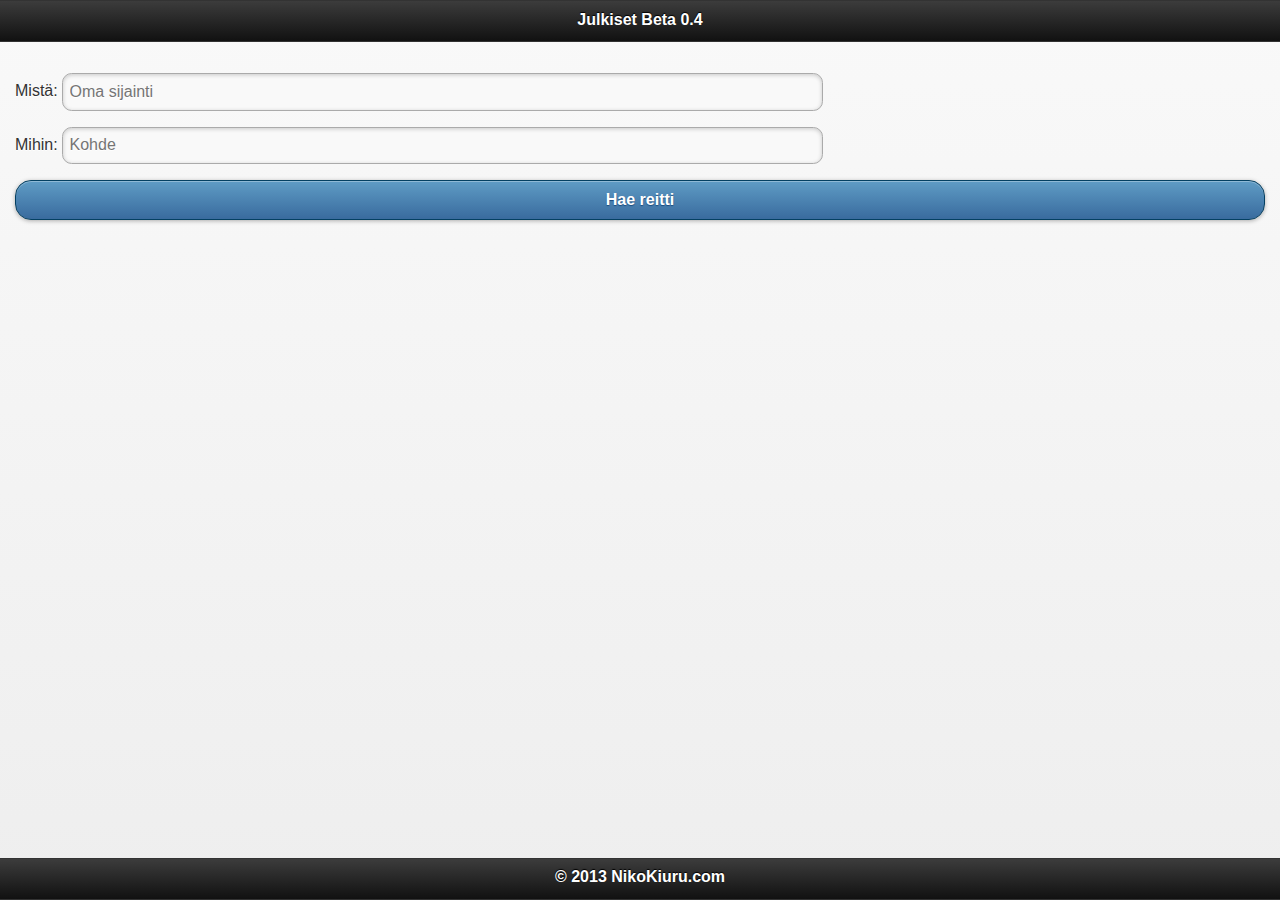
==== Julkiset/assets/www/home.html @ 164eedd4 "First commit" ====
<!DOCTYPE html>
<html>
    <head>
        <meta charset="utf-8" />
        <meta name="viewport" content="width=device-width, initial-scale=1" />
        <title>Julkiset</title>
        <!-- CDN
		<link rel="stylesheet" href="https://ajax.aspnetcdn.com/ajax/jquery.mobile/1.2.0/jquery.mobile-1.2.0.min.css" />		
        <script src="https://ajax.googleapis.com/ajax/libs/jquery/1.7.2/jquery.min.js"></script>
        <script src="https://ajax.aspnetcdn.com/ajax/jquery.mobile/1.2.0/jquery.mobile-1.2.0.min.js"></script>-->
		<link rel="stylesheet" href="jquery.mobile-1.2.0.min.css" />
		<link rel="stylesheet" href="style.css" />
		<script src="js/config.js"></script>
		<script src="js/jquery.min.js"></script>
        <script src="js/jquery.mobile-1.2.0.min.js"></script>
    </head>
    <body>
        <!-- Home -->
		<div data-role="page" id="home">
			<div data-theme="a" data-role="header">
				<h3>Julkiset Beta 0.4</h3>
			</div>
			
			<div data-role="content">
				<form id="findRoute" action="routeOptions.html" data-ajax="false">
					<div data-role="fieldcontain">
						<fieldset data-role="controlgroup">
							<label for="textinput1">Mistä:</label>
							<input id="from" name="from" placeholder="Oma sijainti" value="" type="text" />
						</fieldset>
					</div>
					<div data-role="fieldcontain">
						<fieldset data-role="controlgroup">
							<label for="textinput2">Mihin:</label>
							<input id="to" name="to" placeholder="Kohde" value="" type="text" />
						</fieldset>
					</div>
					<!--<button data-theme="b" data-icon="arrow-r" data-iconpos="right" onclick="findRoute(this.form)">Hae reitti</button>-->
					<a href="#addressList" data-theme="b" data-role="button" data-rel="dialog" onclick="fromToLoc(this.form)">Hae reitti</a>
				</form>
			</div> <!-- /content -->
			
			<div data-theme="a" data-role="footer" data-position="fixed">
				<h3>&copy; 2013 NikoKiuru.com</h3>
			</div>
		</div> <!-- /home -->
		
		<!-- AddressList -->
		<div data-role="page" id="addressList">
			<div data-theme="d" data-role="header">
				<h3>Vaihtoehdot</h3>
			</div>
			<div data-role="content">
				<ul id="result" data-role="listview">
					
				</ul>
			</div><!-- /content -->
			<div data-theme="d" data-role="footer" data-position="fixed">
				<h3></h3>
			</div>
		</div><!-- /page -->
		
		<script type="text/javascript">	
			var from = new Object();
			var to = new Object();
			
			function fromToLoc(form, select) {
				$("#result").empty();
				key = $("#from").val();
				from = locOptions(key, 'from');
			}
			
			function locOptions(key, select) {
				$("#result").append('<li data-role="list-divider">Paikka</li>');
				var loc = new Object();
				//$.getJSON("data/"+key+".json",
				$.getJSON(apiUrl+"request=geocode&format=json&epsg_out=wgs84&key="+key,
				function(data){
					$.each(data, function(i, value){
						$("<li>", {
							"class": "address",
							text: value.matchedName+' '+value.details.houseNumber,
							click: function(){
								loc.address = value.matchedName;
								loc.city = value.city;
								loc.name = value.name;
								coords = value.coords.split(',');
								loc.lon = coords[0];
								loc.lat = coords[1];
								if (select == 'from') {
									$("#from").val(loc.address+' '+value.details.houseNumber);
								} else if (select == 'to') {
									$("#to").val(loc.address+' '+value.details.houseNumber);
								}
								if (select == 'from') {
									$("#result").empty();
									key = $("#to").val();
									to = locOptions(key, 'to');
								} else {
									buildAndSubmitForm();
								}
							}
						}).appendTo("#result");
						$("#result").listview('refresh');
					});
				});
				return loc;
			}
			
			function buildAndSubmitForm() {
				$("<input/>", {
					"type": "hidden",
					"name": "fromLon",
					"val": from.lon,
				}).appendTo("#findRoute");
				$("<input/>", {
					"type": "hidden",
					"name": "fromLat",
					"val": from.lat,
				}).appendTo("#findRoute");
				$("<input/>", {
					"type": "hidden",
					"name": "toLon",
					"val": to.lon,
				}).appendTo("#findRoute");
				$("<input/>", {
					"type": "hidden",
					"name": "toLat",
					"val": to.lat,
				}).appendTo("#findRoute");
				$("#findRoute").submit();
			}
		</script>
    </body>
</html>
---- Julkiset/assets/www/style.css ----
/**
 * Julkiset stylesheet css
 */

html, body, #map {
	width: 100%;
	height: 100%;
	/*margin:0;
	top: 44px;
	left: 0;
	bottom: 0;
	right: 0;
	position: fixed;*/
}

#options .walk {
	padding-left:20px;
	padding-right:20px;
}

#options ul {
	text-align:center;
}

.linecode {
	bottom:52px;
	margin-left:5px;
	position:absolute;
}

#fixContent {
	padding:0px;
}
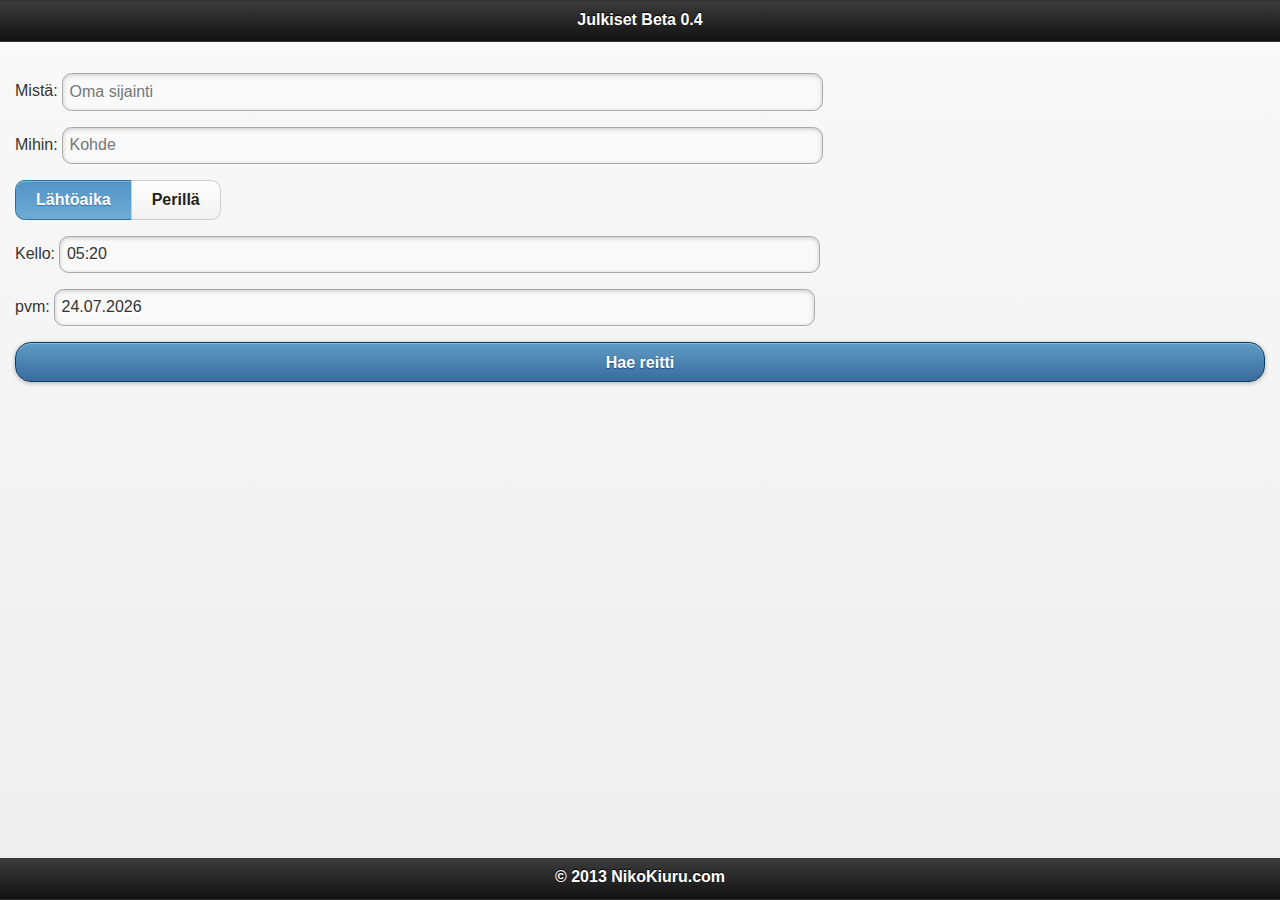
==== commit eebe0a45: "new route search param" ====
--- a/Julkiset/assets/www/home.html
+++ b/Julkiset/assets/www/home.html
@@ -10,15 +10,13 @@
         <script src="https://ajax.aspnetcdn.com/ajax/jquery.mobile/1.2.0/jquery.mobile-1.2.0.min.js"></script>-->
 		<link rel="stylesheet" href="jquery.mobile-1.2.0.min.css" />
 		<link rel="stylesheet" href="style.css" />
-		<script src="js/config.js"></script>
-		<script src="js/jquery.min.js"></script>
-        <script src="js/jquery.mobile-1.2.0.min.js"></script>
+        <link href="css/mobiscroll.datetime-2.4.1.min.css" rel="stylesheet" type="text/css" />
     </head>
     <body>
         <!-- Home -->
 		<div data-role="page" id="home">
 			<div data-theme="a" data-role="header">
-				<h3>Julkiset Beta 0.4</h3>
+				<h3>Julkiset Beta <span class="versionID"></span></h3>
 			</div>
 			
 			<div data-role="content">
@@ -35,12 +33,34 @@
 							<input id="to" name="to" placeholder="Kohde" value="" type="text" />
 						</fieldset>
 					</div>
+					
+					<fieldset data-role="controlgroup" data-type="horizontal">
+					     	<input type="radio" name="routeTimeType" id="radio-choice-1" value="departure" checked="checked" />
+					     	<label for="radio-choice-1">Lähtöaika</label>
+					
+					     	<input type="radio" name="routeTimeType" id="radio-choice-2" value="arrival"  />
+					     	<label for="radio-choice-2">Perillä</label>
+					</fieldset>
+					<div data-role="fieldcontain">
+						<fieldset data-role="controlgroup">
+							<label for="textinput">Kello:</label>
+							<input type="text" name="time" id="time" placeholder="Kello" />
+						</fieldset>
+					</div>
+					<div data-role="fieldcontain">
+						<fieldset data-role="controlgroup">
+							<label for="textinput">pvm:</label>
+							<input type="text" name="date" id="date" placeholder="Päivämäärä" />
+						</fieldset>
+					</div>
+					
 					<!--<button data-theme="b" data-icon="arrow-r" data-iconpos="right" onclick="findRoute(this.form)">Hae reitti</button>-->
 					<a href="#addressList" data-theme="b" data-role="button" data-rel="dialog" onclick="fromToLoc(this.form)">Hae reitti</a>
+					
 				</form>
 			</div> <!-- /content -->
 			
-			<div data-theme="a" data-role="footer" data-position="fixed">
+			<div data-theme="a" data-role="footer" data-position="fixed" data-tap-toggle="false">
 				<h3>&copy; 2013 NikoKiuru.com</h3>
 			</div>
 		</div> <!-- /home -->
@@ -60,13 +80,19 @@
 			</div>
 		</div><!-- /page -->
 		
-		<script type="text/javascript">	
+		<script src="js/jquery.min.js"></script>
+		<script src="js/jquery.mobile-1.2.0.min.js"></script>
+		<script src="js/config.js"></script>
+		<script src="js/mobiscroll.datetime-2.4.1.min.js" type="text/javascript"></script>
+		<script type="text/javascript">
 			var from = new Object();
 			var to = new Object();
 			
 			function fromToLoc(form, select) {
 				$("#result").empty();
 				key = $("#from").val();
+				//routeTimeType = form.routeTimeType; // <<- Tai jotain vastaavaa
+				//buildAndSubmitForm();
 				from = locOptions(key, 'from');
 			}
 			
@@ -128,9 +154,54 @@
 					"name": "toLat",
 					"val": to.lat,
 				}).appendTo("#findRoute");
+				
+				var scrollDate = $("#date").val();
+				var day = scrollDate.substr(0,2);
+				var month = scrollDate.substr(3,2);
+				var year = scrollDate.substr(6,4);
+				$("#date").val(year+''+month+''+day);
+				
+				var scrollTime = $("#time").val();
+				var hours = scrollTime.substr(0,2);
+				var minutes = scrollTime.substr(3,2);
+				$("#time").val(hours+''+minutes);
+				
 				$("#findRoute").submit();
 			}
+			
+			function twoDigit(n){return n<10? '0'+n:''+n;} // Change date two digit format
+			
+			$(function(){
+				var currentTime = new Date();
+				var day = twoDigit(currentTime.getDate());
+				var month = twoDigit(currentTime.getMonth() + 1);
+				var year = currentTime.getFullYear();
+				$("#date").val(day+"."+month+"."+year);
+				
+				var hours = twoDigit(currentTime.getHours());
+				var minutes = twoDigit(currentTime.getMinutes());
+				$("#time").val(hours+":"+minutes);
+				
+			    // Mobiscroll.com
+			    $("#date").mobiscroll().date({
+			    	display: 'modal',
+			    	theme: 'android-ics',
+			    	dateOrder: 'ddmmyy',
+			    	dateFormat: 'dd.mm.yy',
+			    	dayText: 'Päivä',
+			    	monthText: 'Kuukausi',
+			    	yearText: 'Vuosi',
+			    	startYear: 2012
+			    });
+			    $("#time").mobiscroll().time({
+			    	display: 'modal',
+			    	theme: 'android-ics',
+			    	timeFormat: 'HH:ii',
+			    	timeWheels: 'HHii',
+			    	minuteText: 'Minuutti',
+			    	hourText: 'Tunti',
+			    });
+			});
 		</script>
     </body>
-</html>
-
+</html>